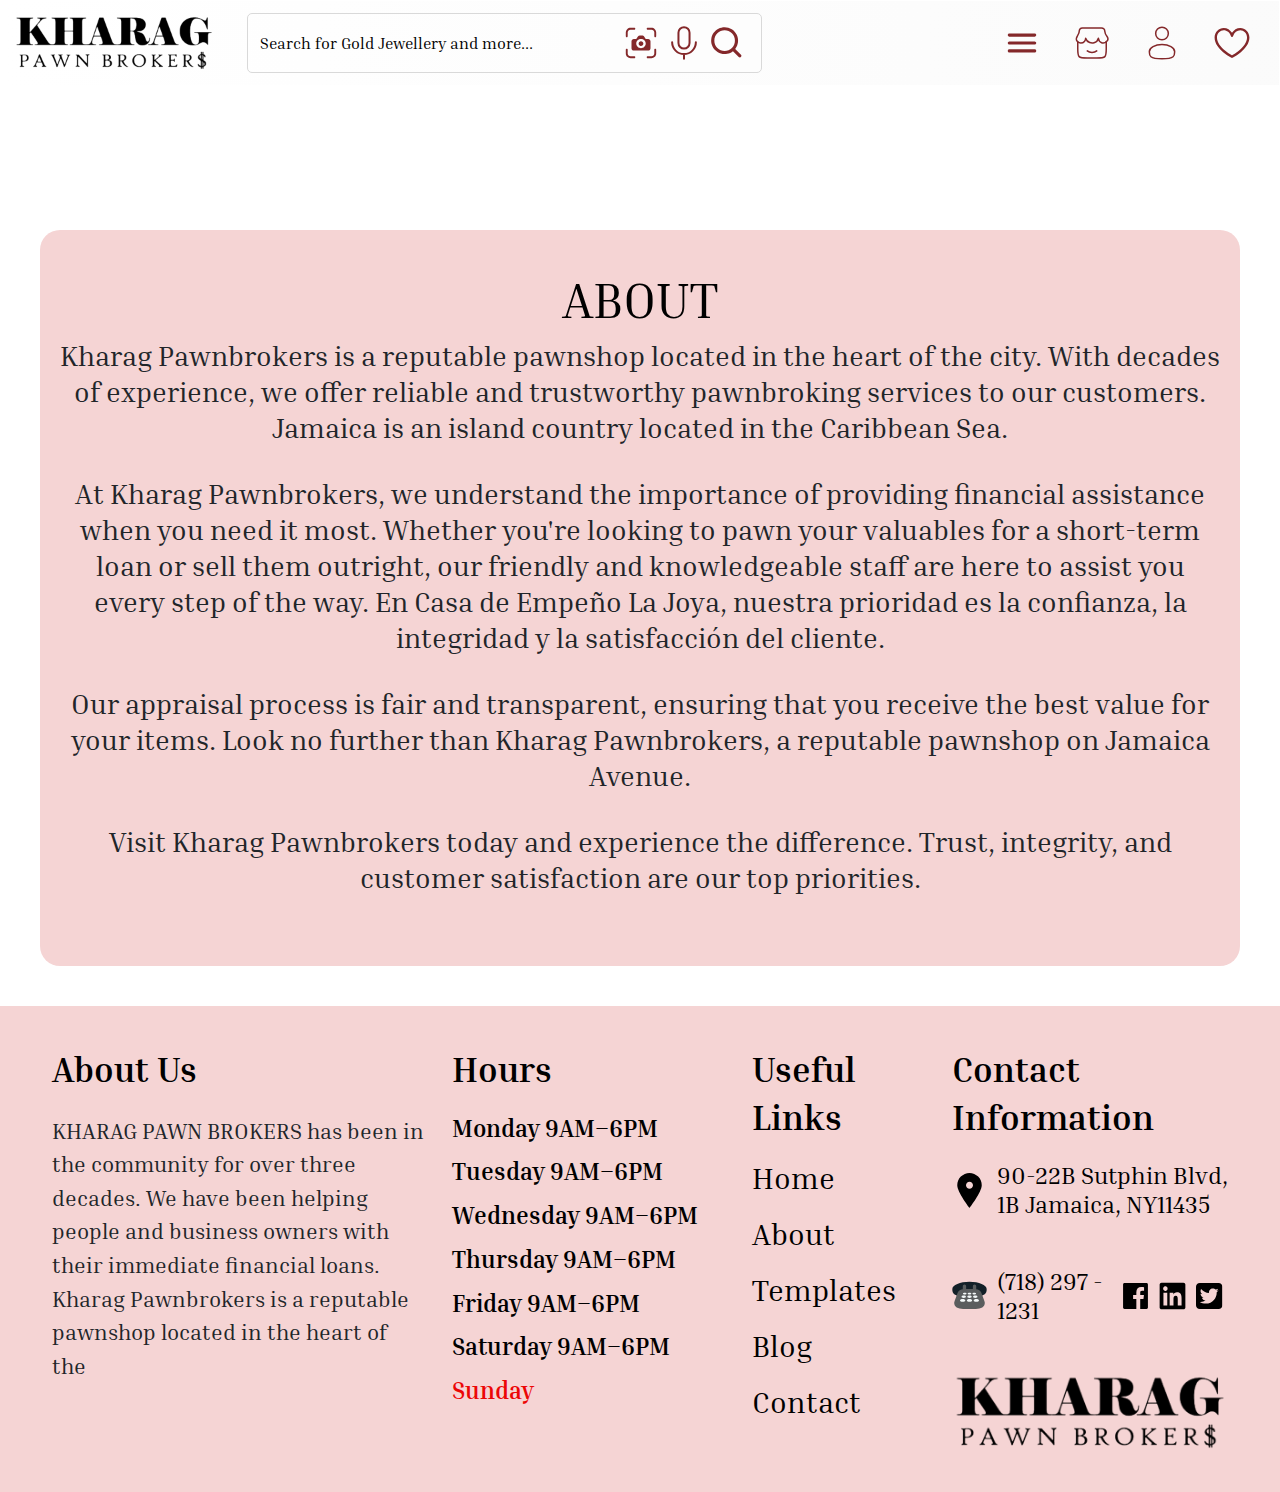
==== about.html @ d7ce58ec "first commit" ====
<!DOCTYPE html>
<html lang="en">

<head>
    <meta charset="UTF-8">
    <title>Pawn Brokers</title>
    <!-- <meta name="viewport" content="width=device-width, initial-scale=0, shrink-to-fit=no"> -->
    <meta name="viewport" content="width=device-width, user-scalable=no">
    <link rel="stylesheet" type="text/css" href="assets/css/bootstrap.min.css">
    <link rel="stylesheet" type="text/css" href="assets/css/style.css">
    <link rel="stylesheet" type="text/css" href="assets/css/responsive.css">
    <link rel="stylesheet"
        href="https://cdnjs.cloudflare.com/ajax/libs/OwlCarousel2/2.3.4/assets/owl.carousel.min.css" />
    <script src="https://code.jquery.com/jquery-3.7.1.min.js"
        integrity="sha256-/JqT3SQfawRcv/BIHPThkBvs0OEvtFFmqPF/lYI/Cxo=" crossorigin="anonymous"></script>
</head>

<body>
    <header>
        <nav class="navbar navbar-expand-lg navbar-light">
            <div class="container-fluid">
                <a class="navbar-brand" href="index.html"><img class="img-fluid" src="assets/images/logo.png" /></a>
                <button class="navbar-toggler" type="button" data-bs-toggle="collapse"
                    data-bs-target="#navbarNavDropdown" aria-controls="navbarNavDropdown" aria-expanded="false"
                    aria-label="Toggle navigation">
                    <span class="navbar-toggler-icon"></span>
                </button>
                <div class="collapse navbar-collapse" id="navbarNavDropdown">
                    <div class=" d-flex align-items-center justify-content-between" style="flex: 0 0 100%;">
                        <form>
                            <div class="search-box d-flex align-items-center">
                                <input class="nav-search" type="text"
                                    placeholder="Search for Gold Jewellery and more...">
                                <ul class="d-flex search-btns">
                                    <li>
                                        <img class="img-fluid" src="assets/images/camera.svg" alt="">
                                    </li>
                                    <li>
                                        <img class="img-fluid" src="assets/images/mic.svg" alt="">
                                    </li>
                                    <li>
                                        <img class="img-fluid" src="assets/images/search.svg" alt="">
                                    </li>
                                </ul>
                            </div>
                        </form>

                        <ul class="navbar-nav">
                            <li class="nav-item">
                                <a class="nav-link" aria-current="page" href="javascript:void(0);">
                                    <img class="img-fluid" src="assets/images/hamburger.svg" alt="">
                                </a>
                            </li>
                            <li class="nav-item">
                                <a class="nav-link" aria-current="page" href="javascript:void(0);">
                                    <img class="img-fluid" src="assets/images/home.svg" alt="">
                                </a>
                            </li>
                            <li class="nav-item">
                                <a class="nav-link" aria-current="page" href="javascript:void(0);">
                                    <img class="img-fluid" src="assets/images/user.svg" alt="">
                                </a>
                            </li>
                            <li class="nav-item">
                                <a class="nav-link" aria-current="page" href="javascript:void(0);">
                                    <img class="img-fluid" src="assets/images/heart.svg" alt="">
                                </a>
                            </li>

                        </ul>
                    </div>
                </div>
            </div>
        </nav>
    </header>

   
    <section class="about-banner">
        <div class="container-fluid">
            <div class="row">
                <div class="col-md-12">
                    <div class="owl-carousel owl-theme">
                        <div class="item"><img src="assets/images/abt-slider-img1.png"></div>
                        <div class="item"><img src="assets/images/abt-slider-img2.png"></div>
                        <div class="item"><img src="assets/images/abt-slider-img3.png"></div>
                        <div class="item"><img src="assets/images/abt-slider-img4.png"></div>
                        <div class="item"><img src="assets/images/abt-slider-img5.png"></div>
                        <div class="item"><img src="assets/images/abt-slider-img6.png"></div>
                    </div>
                </div>
            </div>
        </div>
    </section>

    <section class="abt-desc">
        <div class="container-fluid">
            <div class="row abt-desc-inner">
                <div class="col-md-12">
                    <h2>ABOUT</h2>
                    <p>Kharag Pawnbrokers is a reputable pawnshop located in the heart of the city. With decades of experience, we offer reliable and trustworthy pawnbroking services to our customers. Jamaica is an island country located in the Caribbean Sea.</p>
                    <p>At Kharag Pawnbrokers, we understand the importance of providing financial assistance when you need it most. Whether you're looking to pawn your valuables for a short-term loan or sell them outright, our friendly and knowledgeable staff are here to assist you every step of the way. En Casa de Empeño La Joya, nuestra prioridad es la confianza, la integridad y la satisfacción del cliente.</p>
                    <p>Our appraisal process is fair and transparent, ensuring that you receive the best value for your items. Look no further than Kharag Pawnbrokers, a reputable pawnshop on Jamaica Avenue.</p>
                    <p>Visit Kharag Pawnbrokers today and experience the difference. Trust, integrity, and customer satisfaction are our top priorities.</p>
                  
                </div>
            </div>
        </div>
    </section>


    <footer>
        <div class="container-fluid">
            <div class="row">
                <div class="col-md-4">
                    <h6>About Us</h6>
                    <p>
                        KHARAG PAWN BROKERS has been in the community for over three decades. We have been helping
                        people
                        and business owners with their immediate financial loans. Kharag Pawnbrokers is a reputable
                        pawnshop
                        located in the heart of the 
                    </p>
                </div>
                <div class="col-md-3">
                    <h6>Hours</h6>
                    <ul class="hours">
                        <li>Monday 9AM–6PM</li>
                        <li>Tuesday 9AM–6PM</li>
                        <li>Wednesday 9AM–6PM</li>
                        <li>Thursday 9AM–6PM</li>
                        <li>Friday 9AM–6PM</li>
                        <li>Saturday 9AM–6PM</li>
                        <li>Sunday </li>
                    </ul>
                </div>
                <div class="col-md-2">
                    <h6>Useful Links</h6>
                    <ul class="footer-links">
                        <li><a href="">Home</a></li>
                        <li><a href="">About</a></li>
                        <li><a href="">Templates</a></li>
                        <li><a href="">Blog</a></li>
                        <li><a href="">Contact</a></li>
                    </ul>
                </div>
                <div class="col-md-3">
                    <h6>Contact Information</h6>
                    <div class="d-flex address align-items-center mb-5">
                        <img class="img-fluid" src="assets/images/location.svg" alt="">
                        <p>90-22B Sutphin Blvd, 1B Jamaica, NY11435</p>
                    </div>
                    <div class="d-flex align-items-center justify-content-between mb-5">
                        <div class="telephone d-flex align-items-center">
                            <img class="img-fluid" src="assets/images/call-2.svg" alt="">
                            <a href="tel:+7182971231">(718) 297 - 1231</a>
                        </div>
                        <ul class="d-flex social-media align-items-center justify-content-between">
                            <li><a href=""><img class="img-fluid" src="assets/images/facebook.svg" alt=""></a></li>
                            <li><a href=""><img class="img-fluid" src="assets/images/linkedin.svg" alt=""></a></li>
                            <li><a href=""><img class="img-fluid" src="assets/images/twitter.svg" alt=""></a></li>
                        </ul>
                    </div>
                    <div class="">
                        <img src="assets/images/logo.png" class="img-fluid" alt="">
                    </div>
                </div>
            </div>
        </div>
    </footer>

    <script src="https://cdnjs.cloudflare.com/ajax/libs/OwlCarousel2/2.3.4/owl.carousel.min.js"></script>
    <script type="text/javascript" src="assets/js/bootstrap.min.js"></script>
    <script type="text/javascript" src="assets/js/popper.min.js"></script>
    <script>
        $('.owl-carousel').owlCarousel({
           
            loop: true,
            margin: 10,
            nav: false,
            dots: true,
            gap: 50,

            responsive: {
                0: {
                    items: 1
                },
                600: {
                    items: 3
                },
                1000: {
                    items: 5
                }
            }
        })
    </script>


</body>

</html>
---- assets/css/style.css ----
@import url('https://fonts.googleapis.com/css2?family=Inria+Serif:ital,wght@0,300;0,400;0,700;1,300;1,400;1,700&display=swap');

body {
    margin: 0px;
    padding: 0px;
    font-family: "Inria Serif", serif;
    font-size: 1rem;
    overflow-x: hidden;
}

* {
    font-family: "Inria Serif", serif;
}

p,
h1,
h2,
h3,
h4,
h5,
a {
    font-family: "Inria Serif", serif;
}

p {
    font-size: 1.4rem;
}

a {
    outline: none;
    border: 0px;
    text-decoration: none;
}

/* header styles  */
header {
    position: absolute;
    top: 0;
    width: 100%;
    z-index: 2;
    border: 1px solid #FFFFFF;
    border-radius: 10px;
}

.navbar {
    background: linear-gradient(90deg, rgba(255, 255, 255, 0.18) 0%, rgba(232, 232, 232, 0.18) 100%);

}

.navbar-brand {
    margin-right: 2rem;
}

.navbar-brand img {
    max-width: 202px;
}

.search-box {
    padding: 10px;
    border-radius: 5px;
    border: 1px solid #D9D9D9;
    background: #FFFFFF4D;
}

.search-box input.nav-search {
    border: none;
    width: 300px;
    background: transparent;
}

.search-box input.nav-search::placeholder {
    font-size: 16px;
    font-weight: 400;
    line-height: 21.58px;
    text-align: left;
    color: #000;
}

.search-box .search-btns {
    margin: 0;
    padding-left: 4rem;

}

.search-box .search-btns li {
    list-style: none;
    padding-right: 5px;
    cursor: pointer;
}

@media (min-width: 992px) {
    .navbar-expand-lg .navbar-nav .nav-link {
        padding-right: 1rem;
        padding-left: 1rem;
    }
}





/* banner styles  */

.home-banner {
    background: url(../images/home-banner.png) no-repeat top right;
    background-size: cover;
    padding-top: 140px;
    padding-bottom: 50px;
}

.ban-strip {
    margin-left: -10px;
    margin-right: -10px;
    margin-bottom: 2rem;
}

.home-banner h1 {
    font-size: 35px;
    font-style: italic;
    font-weight: 700;
    line-height: 41.96px;
    color: #fff;
    margin-bottom: 24px;
}

.home-banner h2 {
    font-size: 35px;
    font-weight: 300;
    line-height: 40.96px;
    color: #000;
    margin-bottom: 24px;
}

.bnr-btn {
    border: 1px solid #F9B522;
    background: #FFFFFF66;
    border-radius: 8px;
    padding: 16px;
    font-size: 37px;
    font-weight: 400;
    line-height: 40.56px;
    color: #301236;
}

.bnr-btn img {
    height: 39px;
    width: 39px;
    margin-right: 1rem;
}

/* homepage section 2  */

.colateral {
    margin-top: 3px;
    background: #F5D4D4;
    padding: 20px 0;
    text-align: center;
}

.colateral h2 {
    font-size: 40px;
    font-weight: 700;
    line-height: 47.96px;
    color: #301236;

}

.colateral p {
    font-size: 22px;
    font-weight: 400;
    line-height: 26.38px;
    color: #301236;
}


/* homepage section 4 testimonial  */

.testimonial {
    background: #F5D4D4;
    border: 1px solid #301236;
    border-radius: 40px;
    padding: 40px 0;
}

.testimonial h2 {
    color: #000000;
    text-shadow: #00000040 1px 0 10px;
    font-size: 70px;
    font-weight: 700;
    line-height: 83.93px;
    text-align: center;

}

.testimonial p {
    color: #000;
    font-size: 26px;
    font-weight: 400;
    line-height: 31.17px;
    text-align: left;
    margin-bottom: 1rem;
}

.testi-left-btn {
    width: 90%;
    height: 77px;
    border: none;
    border-radius: 10px;
    background: #F9B522;
    font-size: 37px;
    font-weight: 400;
    line-height: 44.36px;
    /* display: inline-block; */
    margin: 0 auto;
    margin-top: 24px;
}


/* pay less  */

.pay-less {
    margin: 40px 0;
    background: url(../images/pay-less-bg.png) no-repeat center;
    background-size: contain;
    border-radius: 72px;
    margin-bottom: 80px;
}

.pay-less h2 {
    font-family: Inria Serif;
    font-size: 106px;
    font-weight: 700;
    line-height: 127.09px;
    color: #000;
    margin: 40px 0;
}

.pay-less p {
    font-size: 34px;
    font-weight: 400;
    line-height: 40.77px;
    text-align: center;
    color: #000000;
    margin-bottom: 60px;
}

.pay-less-btn {
    width: 100%;
    border: none;
    border-radius: 10px;
    background: #F9B522;
    font-family: Inria Serif;
    font-size: 55px;
    font-weight: 700;
    line-height: 65.95px;
    color: #84282A;
    position: relative;
    top: 25px;
    padding: 16px 70px;
}

/* footer styles  */

footer {
    background: #F5D4D4;
    padding: 40px;
    text-align: left;
}

footer h6 {
    font-size: 35px;
    font-weight: 700;
    line-height: 47.96px;
    text-align: left;
    color: #000;
    margin-bottom: 20px;
}

footer ul {
    padding-left: 0;
}

footer ul li {
    list-style: none;
    color: #000;
}

.hours li {
    font-size: 24px;
    font-weight: 700;
    line-height: 28.78px;
    margin-bottom: 15px;
}

.hours li:last-child {
    color: #EC0606;
}

.footer-links li {
    font-size: 30px;
    font-weight: 400;
    line-height: 35.97px;
    margin-bottom: 20px;
}

.footer-links li a {
    text-decoration: none;
    color: inherit;
}

.address img,
.telephone img {
    height: 35px;
    width: 35px;
    margin-right: 10px;
}

.address p,
.telephone a {
    font-size: 24px;
    font-weight: 400;
    line-height: 28.78px;
    color: #000;
    margin-bottom: 0;

}

.social-media {
    margin: 0;
}

.social-media li {
    padding: 0px 5px;
}


/* about page design  */

.about-banner {
    background-size: cover;
    padding-top: 140px;
    padding-bottom: 50px;
}

.owl-dots {
    display: block;
    font-size: 0;
    line-height: 0;
    margin-top: 9px;
    text-align: center;
}

.owl-dots button {
    background: #D9D9D9 !important;

    border: .5px solid #D9D9D9 !important;
    border-radius: 50% !important;
    cursor: pointer;
    height: 20px;
    width: 20px;
    padding: 5px !important;
}

.owl-dots .owl-dot.active {
    background: #1A3D98 !important;
    border-color: #1A3D98 !important;
}

/* abt section  */

.abt-desc {
    margin: 40px;
}

.abt-desc-inner {
    background: #F5D4D4;
    border-radius: 20px;
    padding: 40px 8px;
    text-align: center;
}

.abt-desc-inner h2 {
    font-size: 50px;
    font-weight: 400;
    line-height: 59.95px;
    color: #000000;
}

.abt-desc-inner p {
    font-size: 28px;
    font-weight: 400;
    line-height: 35.97px;
    text-align: center;
    margin-bottom: 30px;
}

/* blg page styles  */

.blog-banner {
    background-size: cover;
    padding-top: 140px;
    padding-bottom: 50px;
}

.blog-banner h2 {
    font-size: 40px;
    font-style: italic;
    font-weight: 700;
    line-height: 47.96px;
    text-align: center;
    margin-bottom: 20px;
}

.blog-banner p {
    font-size: 20px;
    font-weight: 400;
    line-height: 23.98px;
    color: #1A3D98;
    text-align: left;
}

.blog-list li {
    font-family: Inria Serif;
    font-size: 27px;
    font-weight: 700;
    line-height: 32.37px;
    text-align: left;
    margin-bottom: 20px;
}

.pawn-items {
    padding: 50px 0;
}

.pawn-items h2 {
    font-size: 40px;
    font-style: italic;
    font-weight: 700;
    line-height: 47.96px;
    text-align: center;
    margin-bottom: 20px;
}

.pawn-items p {
    font-size: 20px;
    font-weight: 400;
    line-height: 23.98px;
    text-align: center;
}

.pawn-items ul li {
    list-style: none;
    padding: 0 5px;
}


/* contact page  */

.contact-bg {
    position: absolute;
    top: 0;
    height: 100%;
    right: -15%;
    z-index: -1;

}

.contact-div {
    padding-top: 140px;
    padding-bottom: 50px;

}

.contact-div h2 {
    font-family: Inria Serif;
    font-size: 72px;
    font-style: italic;
    font-weight: 700;
    line-height: 86.33px;
    text-align: center;
    color: #1A3D98;
}

.contact-box {
    /* background: url(../images/contact-box-bg.png) no-repeat center; */
    /* background-size: contain; */
    background-color: #fff;
    box-shadow: 4px 4px 68.8px 0px #00000099;
    padding: 55px 15px;
}

.contact-left ul {
    padding-left: 0;
}

.contact-left ul li {
    list-style: none;
    margin-bottom: 50px;
}

.c-links img {
    height: 60px;
    width: 60px;
    display: inline-block;
    margin-right: 10px;
}

.c-links p,
.c-links a {
    font-size: 25px;
    font-weight: 400;
    line-height: 30.97px;
    text-decoration: none;
    color: #1A3D98
}

.contact-mid .map-bg {
    height: 408px;
    width: 100%;
    position: relative;
    z-index: 2;
}

.map-bg::after {
    position: absolute;
    content: '';
    height: inherit;
    width: inherit;
    background-color: #E9D766;
    border-radius: 10px;
    top: -10px;
    right: -10px;
    z-index: -1;
}

.contact-form {}

.contact-form .form-group {
    margin-bottom: 40px;
}
---- assets/css/responsive.css ----
/* Large screens */

@media (max-width: 2560px){
}

@media (max-width: 1920px){
}

@media (max-width: 1536px){
}

/* Medium screens */

@media (max-width: 1440px){
}

@media (max-width: 1366px){
}

@media (max-width: 1199px){
}

@media (max-width: 1024px){
    header .navbar-light .navbar-nav .nav-link{
        font-size: 1rem;
    }
    .services ul{
        flex-wrap: wrap;
    }
    .services ul li{
        padding: 15px;
        width: calc(100%/3 - 10px);
        margin-bottom: 10px;
        min-height: 219px;
    }
    .services ul li h3{
        font-size: 1.2rem;
    }
    .services ul li:nth-child(3n){
        margin-right: 0px;
    }
    .home-banner .banner-text h1{
        transform: rotate(0deg) translate(0px);
    }
    .home-banner .banner-text p{
        margin-left: 0px;
    }
    .whatsapp img{
        width: 52px;
    }
    .what-we-do .sec{
        min-height: 556px;
    }
    .lets-talk h2{
        font-size: 4rem;
    }
    footer .contact li a{
        font-size: 1.3rem;
    }
    footer ul li a{
        font-size:1.4rem;
    }
}

/* tab view */

@media (max-width: 991px){

    /* navbar  */
    .navbar{
        background: linear-gradient(90deg, rgba(255, 255, 255, 0.48) 0%, rgba(232, 232, 232, 0.48) 100%);
    }
 
    .navbar-nav{
        background-color: rgba(255, 255, 255, 0.9);
        flex-direction: row;
        border-radius: 5px;
        margin-left: 5px;
    }
     
    .navbar-toggler-icon{
        background: #2168c3;
        height: 2px;
        position: relative;
        background-image: none !important;
        width: 20px;
        float: left;
    }
    .navbar-light .navbar-toggler::before{
        content: "";
        position: absolute;
        width: 30px;
        height: 2px;
        background-color: #2168c3;
        top: 8px;
        left: 6px;
    }
    .navbar-light .navbar-toggler:after{
        content: "";
        position: absolute;
        width: 30px;
        height: 2px;
        background-color: #2168c3;
        bottom: 8px;
        left: 6px;
    }
    .navbar-light .navbar-toggler{
        border: 0px;
        box-shadow: 0px 0px 0px;
        padding: 0px;
        position: relative;
        width: 44px;
        height: 40px;
        background-color: #ffffff;
        padding: 6px;
    }

    .search-box .search-btns{
        padding-left: 2rem;
    }

    .home-banner{
        padding-top: 100px;
    }
    .home-banner .banner-text h1 span{
        font-size: 4rem;
    }
    /* .home-banner .banner-text h1{
        transform: rotate(-90deg) translate(-28px, -165px);
        line-height: 30px;
    } */
    .home-banner .banner-text h1 span{
        -webkit-text-fill-color: #ffffff;
    }
    .home-banner form textarea {
        height: 75px;
    }
    .home-banner form input[type="submit"]{
        margin-top: 0px;
    }
    .services{
        padding-bottom: 0px;
    }
    .services ul{
        flex-wrap: wrap;
    }
    .services ul li{
        width: calc(100%/3 - 10px);
        margin-bottom: 15px;
        min-height: 240px;
    }
    .services ul li h3{
        font-size: 2rem;
    }
    .services ul li:nth-child(3n){
        margin-right: 0px;
    }
    .heading p{
        font-size: 1.3rem;
    }
    .how-it-work p, .what-we-do .sec p{
        font-size: 1.4rem;
        margin-bottom: 0px;
    }
    .how-it-work h4{
        font-size: 1.3rem;
    }
    .what-we-do .sec{
        padding: 30px 15px;
        min-height: 460px;
    }
    .what-we-do h3, .app-development .heading p, .list li h5{
        font-size: 2rem;
    }
    .what-we-do span{
        min-height: 60px;
    }
    .adventage p{
        font-size: 1.4rem;
    }
    .list{
        margin-top: 0px;
    }
    .lets-talk h2{
        font-size: 3rem;
    }
    .lets-talk::after{
        background-size: contain;
    }
    footer{
        padding-top: 30px;
    }
    footer .contact li{
        padding: 15px 15px;
    }
    footer .contact li a{
        font-size: 1.5rem;
    }
    header{
        background: none;
    }
  
    /* about us */
    .about-banner .banner-text .about-img{
        max-width: 50%;
        width: 100%;
    }
    .about-banner .banner-text h1{
        font-size: 4rem;
    }
    .about-banner .banner-text h2{
        font-size: 3rem;
    }
    .about-banner{
        min-height: 670px;
    }
    /* it solution */
    .it-solution-banner{
        min-height: 510px;
    }
    .pricing .sec{
        margin-bottom: 10px;
    }
    .inner-banner .banner-text h1{
        font-size: 4rem;
    }
    .inner-banner .banner-text p{
        font-size: 1.2rem;
        transform: translate(0px, 0px);
        width: 100%;
    }
    .it-solution-banner {
        min-height: 410px;
    }
    .home-banner form{
        width: 100%;
    }
   
}

/* mobile view */

@media (max-width: 767px){
    .home-banner .banner-text h1{
        transform: rotate(0deg) translate(0px, 0px);
    }
    .home-banner .banner-text p{
        margin-left: 0px;
        box-decoration-break: clone;
        background-color: #1f69c8;
        line-height: 1.8;
        display: inline;
    }
    .home-banner .banner-text h1 span{
        width: auto;
        font-size: inherit;
    }
    .home-banner .banner-text h1{
        font-size:3rem;
        text-transform: uppercase;
        font-weight: 800;
        background-color: #1f69c8;
        display: inline-block;
        padding: 0px 5px;
        border-radius: 5px;
    }
    .home-banner{
        padding-top: 120px;
    }
    .heading h2{
        font-size: 2rem;
    }
    .col-heading{
        font-size: 1.5rem;
    }
    .services ul li{
        width: calc(100%/3 - 10px);
    }
    .how-it-work .col-lg-3 > div{
        margin-bottom: 15px;
    }
    .what-we-do .sec{
        min-height: 393px;
    }
    .adventage ul{
        flex-wrap: wrap;
    }
    .adventage ul li{
        flex: 0 0 50%;
    }
    .list{
        width: 100%;
    }
    .about-banner .banner-text h1{
        font-size: 3rem;
    }
    .about-banner .banner-text .about-img{
        position: relative;
        transform: translate(0px);
    }
    .about-banner .banner-text h2 br{
        display: none;
    }
    .about-banner .banner-text h2{
        font-size: 2.5rem;
        padding-bottom: 5px;
    }
    .about-banner .banner-text p{
        width: 100%;
        text-align: left;
    }
    .about-banner .banner-text h2::after{
        left: 0px;
    }
    .about-banner .banner-text{
        padding-top: 26%;
    }
    .revenew .text-outline{
        font-size: 5rem;
    }
    .what-we-do .heading h2 span{
        min-height: inherit;
    }
    .how-it-work{
        padding-bottom: 0px;
    }
    .inner-banner .banner-text h1{
        font-size: 3rem;
    }
    .inner-banner .banner-text{
        top: 36%;
    }
    .inner-banner.contact-banner::after{
        display: none;
    }
    .inner-banner.contact-banner .info ul{
        width: 100%;
    }
    .inner-banner.contact-banner .info h3{
        position: relative;
        right: inherit;
        left: 0px;
        top: 0px;
        text-align: left;
    }
    .inner-banner.contact-banner .whatsapp{
        right: 36px;
        bottom: 20px;
    }
    .contact-banner h1{
        margin-bottom: 20px;
    }
    .contact-banner{
        padding-top: 17%;
    }
    .home-banner form{
        background-color: rgba(255, 255, 255, 0.8);
    }
}

@media (max-width: 575px){
    .heading{
        margin-bottom: 20px;
    }
    .services ul li{
        width: calc(100%/2 - 10px);
        padding: 15px;
        margin-right: 10px;
    }
    .services ul li:nth-child(2n){
        margin-right: 0px;
    }
    .services ul li:nth-child(3n){
        margin-right: 10px;
    }
    footer .contact li a {
        font-size: 1.2rem;
    }
    .app-development{
        padding-bottom: 0px;
    }
    .lets-talk h2{
        font-size: 2rem;
    }
    .what-we-do .sec {
        min-height: 300px;
    }
    .whatsapp img{
        width: 50px;
    }
    .whatsapp{
        bottom: -30px;
    }
    .home-banner .banner-text h1{
        line-height: 40px;
        font-size: 2.3rem;
    }
    .home-banner .banner-text h1 span{
        font-weight: inherit;
    }
    .home-banner .banner-text p{
        font-size: 1.1rem;
        line-height: 1;
    }
    .inner-banner .banner-text h1{
        font-size: 2.5rem;
    }
    .inner-banner.it-solution-banner.digital-marketing{
        background-position: center center;
    }
    .inner-banner .banner-text{
        top: 30%;
    }
    .contact-banner{
        padding-top: 30%;
    }
    .inner-banner.contact-banner .info ul li a, .inner-banner.contact-banner .info ul li p{
        font-size: 1.2rem;
    }
    .home-banner{
        padding-bottom: 55px;
    }
    .adventage p{
        font-size: 1.1rem;
    }
}

@media (max-width: 414px){
    .services ul li{
        width: calc(100%/1 - 0px);
        margin-right: 0px;
    }
    .services ul li:nth-child(3n){
        margin-right: 0px;
    }
    footer .contact li{
        width: 100%;
        padding: 15px 5px;
    }
    footer ul li a{
        margin-bottom: 10px;
    }
    .home-banner .banner-text h1{
        font-size: 2rem;
    }
    .home-banner .banner-text h1 span{
        font-weight: inherit;
    }
    .home-banner .banner-text p{
        font-size: 1.1rem;
        line-height: 1;
    }
    .services ul li{
        min-height: 210px;
    }
    .inner-banner .banner-text h1 {
        font-size: 2rem;
    }
    .lets-talk-btn{
        font-size: 1.2rem;
        padding: 10px 30px;
        bottom: -24px
    }
    .big-text{
        font-size: 1.5rem;
    }
    .inner-banner .banner-text p {
        font-size: 1rem;
    }
    .it-solution-banner{
        min-height: 320px;
    }
    .inner-banner .banner-text{
        top: 40%;
    }
    .inner-banner.contact-banner .info ul{
        padding: 10px;
    }
    .inner-banner.contact-banner .info h3{
        font-size: 2rem;
    }
    .inner-banner.contact-banner .info ul li a{
        word-break: break-all;
    }
    .adventage ul{
        padding-left: 10px;
    }
    .home-banner form{
        width: 100%;
    }
}

@media (max-width: 375px){
    footer .contact li a {
        font-size: 0.9rem;
    }
    footer .contact li img{
        width: 18px;
    }
    .adventage ul li{
        padding: 0px;
        flex: 0 0 60%;
    }
    .adventage p{
        font-size: 1rem;
    }
    .adventage ul li:nth-child(2n), .adventage ul li:nth-child(4n){
        flex: 0 0 40%;
    }
    .home-banner .banner-text h1{
        font-size: 1.8rem;
    }
    .home-banner .banner-text p{
        font-size: 1rem;
        line-height: 1;
    }
    .inner-banner .banner-text h1{
        font-size: 1.8rem;
    }
    .inner-banner .banner-text{
        top: 38%;
    }
    .col-heading{
        font-size: 1.2rem;
    }
}

@media (max-width: 320px){
    footer .contact li a {
        font-size: 0.8rem;
    }
    .adventage ul li{
        flex: 0 0 100%;
    }
    .adventage ul li:nth-child(2n), .adventage ul li:nth-child(4n){
        flex: 0 0 100%;
    }
}
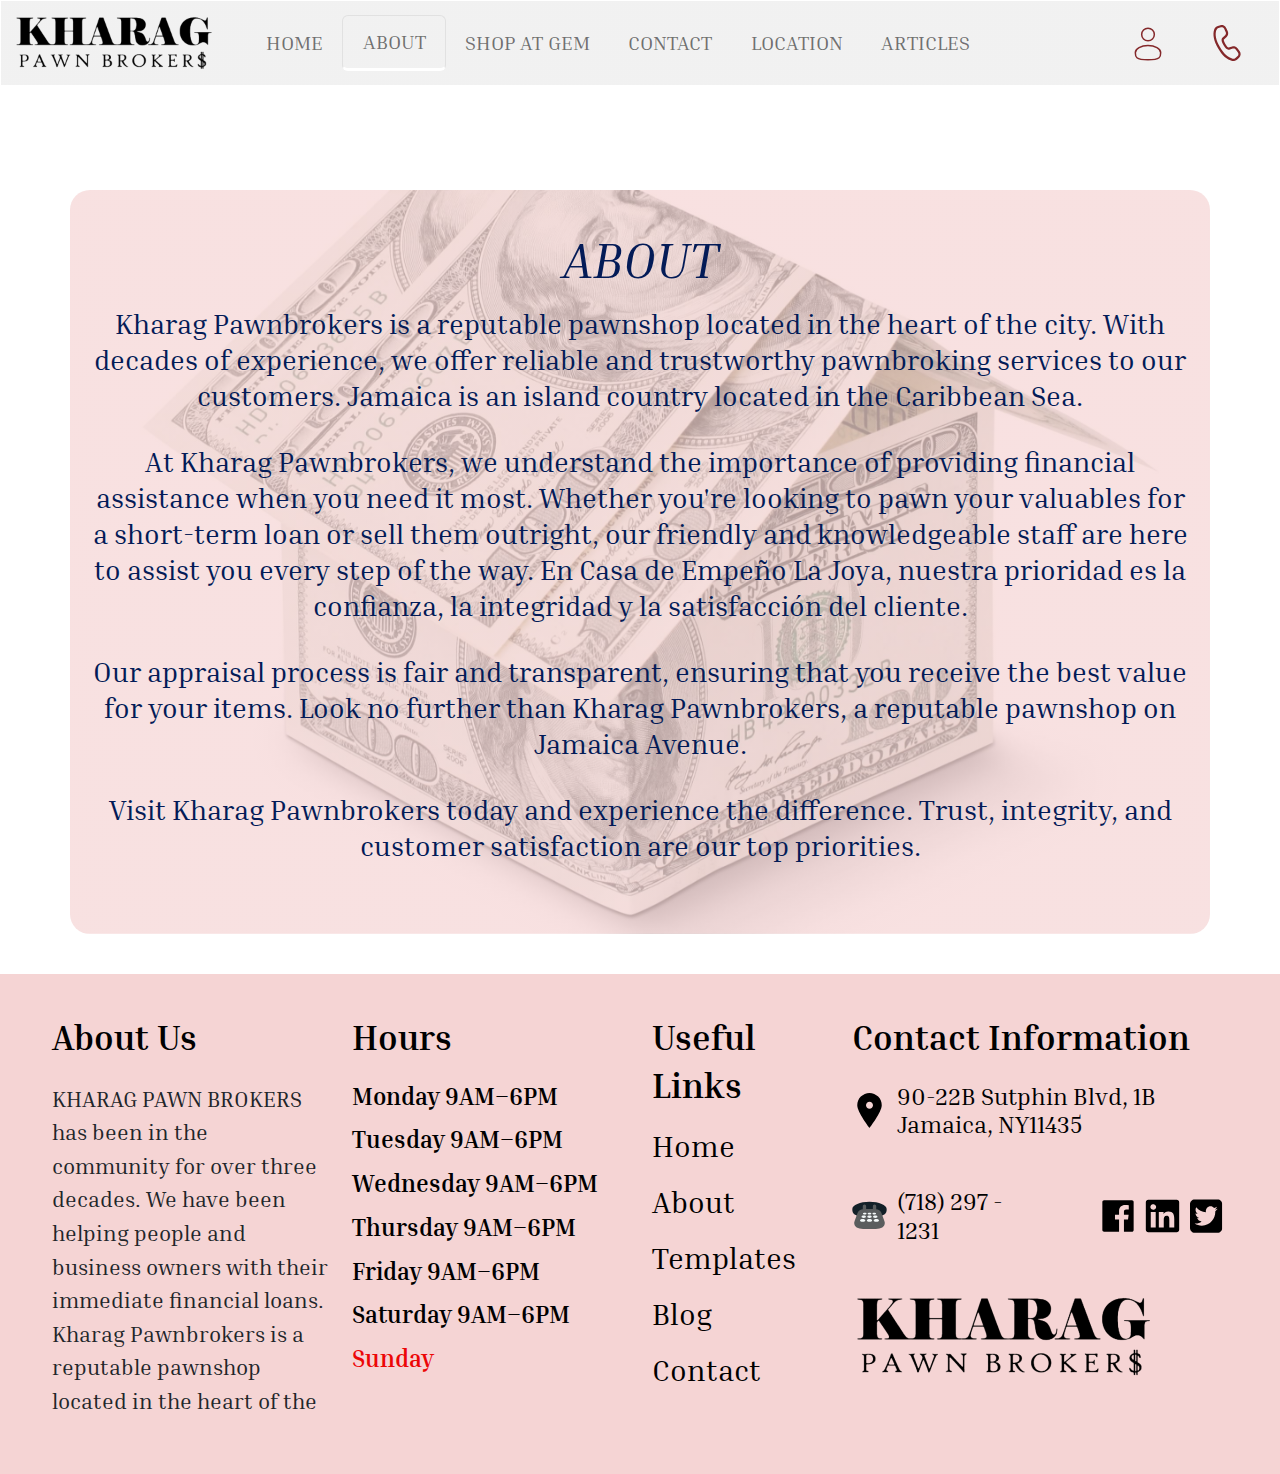
==== commit c609f575: "updated changes" ====
--- a/about.html
+++ b/about.html
@@ -26,36 +26,40 @@
                     <span class="navbar-toggler-icon"></span>
                 </button>
                 <div class="collapse navbar-collapse" id="navbarNavDropdown">
-                    <div class=" d-flex align-items-center justify-content-between" style="flex: 0 0 100%;">
-                        <form>
-                            <div class="search-box d-flex align-items-center">
-                                <input class="nav-search" type="text"
-                                    placeholder="Search for Gold Jewellery and more...">
-                                <ul class="d-flex search-btns">
-                                    <li>
-                                        <img class="img-fluid" src="assets/images/camera.svg" alt="">
-                                    </li>
-                                    <li>
-                                        <img class="img-fluid" src="assets/images/mic.svg" alt="">
-                                    </li>
-                                    <li>
-                                        <img class="img-fluid" src="assets/images/search.svg" alt="">
-                                    </li>
-                                </ul>
-                            </div>
-                        </form>
-
-                        <ul class="navbar-nav">
-                            <li class="nav-item">
-                                <a class="nav-link" aria-current="page" href="javascript:void(0);">
-                                    <img class="img-fluid" src="assets/images/hamburger.svg" alt="">
-                                </a>
-                            </li>
-                            <li class="nav-item">
-                                <a class="nav-link" aria-current="page" href="javascript:void(0);">
-                                    <img class="img-fluid" src="assets/images/home.svg" alt="">
-                                </a>
-                            </li>
+                    <ul class="navbar-nav justify-content-between align-items-center">   
+                        <ul class="header-links">
+                            <li class="nav-item ">
+                                <a class="nav-link" aria-current="page" href="javascript:void(0);">
+                                   HOME
+                                </a>
+                            </li>
+                            <li class="nav-item active">
+                                <a class="nav-link" aria-current="page" href="javascript:void(0);">
+                                   ABOUT
+                                </a>
+                            </li>
+                            <li class="nav-item">
+                                <a class="nav-link" aria-current="page" href="javascript:void(0);">
+                                   SHOP AT GEM
+                                </a>
+                            </li>
+                            <li class="nav-item">
+                                <a class="nav-link" aria-current="page" href="javascript:void(0);">
+                                   CONTACT
+                                </a>
+                            </li>
+                            <li class="nav-item">
+                                <a class="nav-link" aria-current="page" href="javascript:void(0);">
+                                   LOCATION
+                                </a>
+                            </li>
+                            <li class="nav-item">
+                                <a class="nav-link" aria-current="page" href="javascript:void(0);">
+                                   ARTICLES
+                                </a>
+                            </li>
+                        </ul>                     
+                        <ul class="header-icons">
                             <li class="nav-item">
                                 <a class="nav-link" aria-current="page" href="javascript:void(0);">
                                     <img class="img-fluid" src="assets/images/user.svg" alt="">
@@ -63,12 +67,11 @@
                             </li>
                             <li class="nav-item">
                                 <a class="nav-link" aria-current="page" href="javascript:void(0);">
-                                    <img class="img-fluid" src="assets/images/heart.svg" alt="">
-                                </a>
-                            </li>
-
-                        </ul>
-                    </div>
+                                    <img class="img-fluid" src="assets/images/header-call.svg" alt="">
+                                </a>
+                            </li>
+                        </ul>  
+                    </ul>
                 </div>
             </div>
         </nav>
@@ -93,7 +96,7 @@
     </section>
 
     <section class="abt-desc">
-        <div class="container-fluid">
+        <div class="container">
             <div class="row abt-desc-inner">
                 <div class="col-md-12">
                     <h2>ABOUT</h2>
@@ -108,10 +111,10 @@
     </section>
 
 
-    <footer>
+    <footer >
         <div class="container-fluid">
             <div class="row">
-                <div class="col-md-4">
+                <div class="col-lg-3 col-md-6">
                     <h6>About Us</h6>
                     <p>
                         KHARAG PAWN BROKERS has been in the community for over three decades. We have been helping
@@ -121,7 +124,7 @@
                         located in the heart of the 
                     </p>
                 </div>
-                <div class="col-md-3">
+                <div class="col-lg-3 col-md-6">
                     <h6>Hours</h6>
                     <ul class="hours">
                         <li>Monday 9AM–6PM</li>
@@ -133,7 +136,7 @@
                         <li>Sunday </li>
                     </ul>
                 </div>
-                <div class="col-md-2">
+                <div class="col-lg-2 col-md-6">
                     <h6>Useful Links</h6>
                     <ul class="footer-links">
                         <li><a href="">Home</a></li>
@@ -143,18 +146,18 @@
                         <li><a href="">Contact</a></li>
                     </ul>
                 </div>
-                <div class="col-md-3">
+                <div class="col-lg-4 col-md-6">
                     <h6>Contact Information</h6>
                     <div class="d-flex address align-items-center mb-5">
                         <img class="img-fluid" src="assets/images/location.svg" alt="">
                         <p>90-22B Sutphin Blvd, 1B Jamaica, NY11435</p>
                     </div>
-                    <div class="d-flex align-items-center justify-content-between mb-5">
+                    <div class="d-flex align-items-center justify-content-start mb-5">
                         <div class="telephone d-flex align-items-center">
                             <img class="img-fluid" src="assets/images/call-2.svg" alt="">
                             <a href="tel:+7182971231">(718) 297 - 1231</a>
                         </div>
-                        <ul class="d-flex social-media align-items-center justify-content-between">
+                        <ul class="d-flex social-media align-items-center justify-content-between ms-5 ">
                             <li><a href=""><img class="img-fluid" src="assets/images/facebook.svg" alt=""></a></li>
                             <li><a href=""><img class="img-fluid" src="assets/images/linkedin.svg" alt=""></a></li>
                             <li><a href=""><img class="img-fluid" src="assets/images/twitter.svg" alt=""></a></li>
@@ -175,7 +178,7 @@
         $('.owl-carousel').owlCarousel({
            
             loop: true,
-            margin: 10,
+            margin: 20,
             nav: false,
             dots: true,
             gap: 50,
@@ -188,7 +191,7 @@
                     items: 3
                 },
                 1000: {
-                    items: 5
+                    items: 4
                 }
             }
         })
--- a/assets/css/style.css
+++ b/assets/css/style.css
@@ -43,8 +43,7 @@
 }
 
 .navbar {
-    background: linear-gradient(90deg, rgba(255, 255, 255, 0.18) 0%, rgba(232, 232, 232, 0.18) 100%);
-
+    background: linear-gradient(90deg, rgba(232, 232, 232, 0.6) 0%, rgba(232, 232, 232, 0.6) 100%);
 }
 
 .navbar-brand {
@@ -55,46 +54,55 @@
     max-width: 202px;
 }
 
-.search-box {
-    padding: 10px;
-    border-radius: 5px;
-    border: 1px solid #D9D9D9;
-    background: #FFFFFF4D;
-}
-
-.search-box input.nav-search {
-    border: none;
-    width: 300px;
-    background: transparent;
-}
-
-.search-box input.nav-search::placeholder {
-    font-size: 16px;
-    font-weight: 400;
-    line-height: 21.58px;
-    text-align: left;
-    color: #000;
-}
-
-.search-box .search-btns {
-    margin: 0;
-    padding-left: 4rem;
-
-}
-
-.search-box .search-btns li {
+.nav-item.active {
+    border-width: 0.01px 0.01px 3px 0.01px;
+    border-style: solid;
+    border-color: #e1e1e1;
+    border-bottom-color: #fff;
+    border-radius: 6px;
+}
+
+.nav-link {
+    font-size: 28px;
+    font-weight: 400;
+    line-height: 35.97px;
+    color: #031B57;
+
+}
+
+@media (min-width: 992px) {
+    .navbar-expand-lg .navbar-nav {
+        flex-direction: row;
+        width: 100%;
+    }
+
+    .navbar-expand-lg .navbar-nav .nav-link {
+        padding-right: 1.2rem;
+        padding-left: 1.2rem;
+    }
+}
+
+.header-links {
+    padding-left: 0;
+    display: flex;
+    align-items: center;
+}
+
+.header-links li {
     list-style: none;
-    padding-right: 5px;
-    cursor: pointer;
-}
-
-@media (min-width: 992px) {
-    .navbar-expand-lg .navbar-nav .nav-link {
-        padding-right: 1rem;
-        padding-left: 1rem;
-    }
-}
-
+}
+
+ul.header-icons {
+    padding-left: 0;
+    list-style: none;
+    display: flex;
+    align-items: center;
+    justify-content: end;
+}
+
+ul.header-icons li {
+    list-style: none;
+}
 
 
 
@@ -132,7 +140,7 @@
 }
 
 .bnr-btn {
-    border: 1px solid #F9B522;
+    border: 1px solid #7316EE;
     background: #FFFFFF66;
     border-radius: 8px;
     padding: 16px;
@@ -162,24 +170,151 @@
     font-weight: 700;
     line-height: 47.96px;
     color: #301236;
-
+    margin-bottom: 30px;
 }
 
 .colateral p {
-    font-size: 22px;
-    font-weight: 400;
-    line-height: 26.38px;
+    font-size: 29px;
+    font-weight: 400;
+    line-height: 34.77px;
+    text-align: center;    
     color: #301236;
 }
 
+.prod-desc {
+    padding: 50px 0;
+}
+
+.prod-container{
+    display: flex;
+    align-items: center;
+    justify-content: end;    
+}
+
+.prod-strip {
+    flex: 0 0 10%;
+    width: 160px;
+    object-fit: cover;
+    position: relative;
+    border-radius: 10px;
+    margin: 0 2px;
+    text-align: center;
+    z-index: 2;
+    min-height: 575px;
+    display: flex;
+    align-items: center;
+    flex-direction: column;
+    justify-content: space-between;
+    transition: width 2s ease-in-out;
+}
+
+.prod-strip::after {
+    position: absolute;
+    content: '';
+    background: #FFFFFF4D;
+    height: 100%;
+    width: 100%;
+    top: 0;
+    left: 0;
+    border-radius: 10px;
+    z-index: -1;
+
+}
+
+.prod-strip h3 {
+    font-size: 67px;
+    font-weight: 700;
+    line-height: 70.89px;
+    color: #29104A;
+    transform: rotate(-90deg);
+    display: block;
+    white-space: nowrap;
+    position: relative;
+    top: 195px;
+}
+
+.prod-strip#strip5 h3 {
+    font-size: 30px;
+    font-weight: 700;
+    line-height: 35.89px;
+    color: #000;
+}
+
+.prod-strip p {
+    font-size: 31px;
+    font-weight: 700;
+    line-height: 37.17px;
+    color: #29104A;
+    display: none;
+}
+
+.prod-strip button {
+    background: transparent;
+    border: none;
+    height: 90px;
+    width: 90px;
+}
+
+.prod-strip#strip1 {
+    background: url(../images/gold-bg.png) no-repeat center;
+    background-size: cover;
+}
+
+.prod-strip#strip2 {
+    background: url(../images/jewel-bg.png) no-repeat center;
+    background-size: cover;
+}
+
+.prod-strip#strip3 {
+    background: url(../images/coin-bg.png) no-repeat center;
+    background-size: cover;
+}
+
+.prod-strip#strip4 {
+    background: url(../images/antique-bg.png) no-repeat center;
+    background-size: cover;
+}
+
+.prod-strip#strip5 {
+    background: url(../images/music-bg.png) no-repeat center;
+    background-size: cover;
+}
+
+.prod-strip#strip6 {
+    background: url(../images/tool-bg.png) no-repeat center;
+    background-size: cover;
+}
+
+.prod-strip.active {
+    flex: 1;
+}
+
+.prod-strip.active button {
+    transform: rotate(180deg);
+}
+
+.prod-strip.active h3 {
+    transform: none;
+    white-space: wrap;
+    top: 10px;
+}
+
+.prod-strip.active p {
+    display: block;
+}
+
 
 /* homepage section 4 testimonial  */
 
 .testimonial {
-    background: #F5D4D4;
+    background-image: linear-gradient(to right,
+            rgba(245, 212, 212, 0.88),
+            rgba(245, 212, 212, 0.88)), url('../images/test-newbg.jpg');
+    background-position: center;
+    background-size: cover;
     border: 1px solid #301236;
     border-radius: 40px;
-    padding: 40px 0;
+    padding: 40px;
 }
 
 .testimonial h2 {
@@ -189,7 +324,7 @@
     font-weight: 700;
     line-height: 83.93px;
     text-align: center;
-
+    margin-bottom: 3rem;
 }
 
 .testimonial p {
@@ -197,8 +332,8 @@
     font-size: 26px;
     font-weight: 400;
     line-height: 31.17px;
-    text-align: left;
-    margin-bottom: 1rem;
+    text-align: center;
+    margin-bottom: 2rem;
 }
 
 .testi-left-btn {
@@ -216,14 +351,18 @@
 }
 
 
+
 /* pay less  */
 
 .pay-less {
     margin: 40px 0;
-    background: url(../images/pay-less-bg.png) no-repeat center;
-    background-size: contain;
-    border-radius: 72px;
+    background-image: linear-gradient(to right,
+            rgba(255, 255, 255, 0.77),
+            rgba(255, 255, 255, 0.77)), url('../images/payless-newbg.jpg');
+    background-size: cover;
+    background-position: center;
     margin-bottom: 80px;
+    padding: 60px 0 40px;
 }
 
 .pay-less h2 {
@@ -231,16 +370,16 @@
     font-size: 106px;
     font-weight: 700;
     line-height: 127.09px;
-    color: #000;
-    margin: 40px 0;
+    color: #301236;
+    margin-bottom: 40px;
 }
 
 .pay-less p {
-    font-size: 34px;
-    font-weight: 400;
-    line-height: 40.77px;
-    text-align: center;
-    color: #000000;
+    font-size: 40px;
+    font-weight: 400;
+    line-height: 47.96px;
+    text-align: center;
+    color: #031B57;
     margin-bottom: 60px;
 }
 
@@ -254,9 +393,9 @@
     font-weight: 700;
     line-height: 65.95px;
     color: #84282A;
-    position: relative;
-    top: 25px;
-    padding: 16px 70px;
+    /* position: relative;
+    top: 25px; */
+    padding: 36px 70px;
 }
 
 /* footer styles  */
@@ -339,26 +478,25 @@
 .about-banner {
     background-size: cover;
     padding-top: 140px;
-    padding-bottom: 50px;
+    padding-bottom: 10px;
 }
 
 .owl-dots {
     display: block;
     font-size: 0;
     line-height: 0;
-    margin-top: 9px;
+    margin-top: 40px;
     text-align: center;
 }
 
 .owl-dots button {
     background: #D9D9D9 !important;
-
+    margin: 10px;
     border: .5px solid #D9D9D9 !important;
     border-radius: 50% !important;
     cursor: pointer;
     height: 20px;
     width: 20px;
-    padding: 5px !important;
 }
 
 .owl-dots .owl-dot.active {
@@ -373,7 +511,12 @@
 }
 
 .abt-desc-inner {
-    background: #F5D4D4;
+    background-image: linear-gradient(to right,
+    rgba(245, 212, 212, 0.7),
+    rgba(245, 212, 212, 0.7)), url('../images/about-bg.jpg');
+    background-position: center;
+    background-size: cover;
+    background-repeat: no-repeat;
     border-radius: 20px;
     padding: 40px 8px;
     text-align: center;
@@ -383,7 +526,9 @@
     font-size: 50px;
     font-weight: 400;
     line-height: 59.95px;
-    color: #000000;
+    color: #031B57;
+    font-style: italic;
+    margin-bottom: 1rem;
 }
 
 .abt-desc-inner p {
@@ -392,6 +537,7 @@
     line-height: 35.97px;
     text-align: center;
     margin-bottom: 30px;
+     color: #031B57;
 }
 
 /* blg page styles  */
@@ -466,12 +612,29 @@
 }
 
 .contact-div {
+    position: relative;
+    background: url(../images/contact-bg.png) no-repeat;
+    background-position: 75% 0%;
+    background-size: auto 100%;
     padding-top: 140px;
-    padding-bottom: 50px;
-
-}
+    padding-bottom: 100px;
+}
+
+.contact-div::after {
+    content: '';
+    position: absolute;
+    height: 100%;
+    width: 20%;
+    background-color: #FFAFCC;
+    right: 0;
+    top: 0;
+    z-index: -1;
+}
+
 
 .contact-div h2 {
+    position: relative;
+    z-index: 3;
     font-family: Inria Serif;
     font-size: 72px;
     font-style: italic;
@@ -482,11 +645,26 @@
 }
 
 .contact-box {
-    /* background: url(../images/contact-box-bg.png) no-repeat center; */
-    /* background-size: contain; */
+    position: relative;
+    z-index: 2;
+    background: url(../images/contact-box-bg.png) no-repeat center;
+    background-position: 75% 0%;
+    background-size: auto 100%;
     background-color: #fff;
     box-shadow: 4px 4px 68.8px 0px #00000099;
     padding: 55px 15px;
+    margin-top: -35px;
+}
+
+.contact-box::after {
+    content: '';
+    position: absolute;
+    height: 100%;
+    width: 20%;
+    background-color: #FFAFCC;
+    right: 0;
+    top: 0;
+    z-index: -1;
 }
 
 .contact-left ul {
@@ -533,8 +711,35 @@
     z-index: -1;
 }
 
-.contact-form {}
-
-.contact-form .form-group {
+.contact-form {
+    position: relative;
+    z-index: 5;
+}
+
+/* .contact-form .form-group {
     margin-bottom: 40px;
+} */
+.contact-form .form-group label {
+    display: inline-block;
+    padding: 5px 10px;
+    position: relative;
+    top: 15px;
+    background: #FFAFCC;
+    margin-left: 10px;
+}
+
+.contact-form .form-group .form-control {
+    line-height: 2.5 !important;
+    border: 1.5px solid #1A3D98 !important;
+    background-color: transparent !important;
+}
+
+.contact-form .form-group textarea {
+    border-radius: 10px;
+    border: 1.5px solid #1A3D98 !important;
+    background-color: transparent !important;
+}
+
+.contact-form .form-group textarea {
+    width: 100%;
 }--- a/assets/css/responsive.css
+++ b/assets/css/responsive.css
@@ -1,85 +1,147 @@
-
-/* Large screens */
-
-@media (max-width: 2560px){
-}
-
-@media (max-width: 1920px){
-}
-
-@media (max-width: 1536px){
-}
-
-/* Medium screens */
-
-@media (max-width: 1440px){
-}
-
-@media (max-width: 1366px){
-}
-
-@media (max-width: 1199px){
-}
-
-@media (max-width: 1024px){
-    header .navbar-light .navbar-nav .nav-link{
-        font-size: 1rem;
-    }
-    .services ul{
-        flex-wrap: wrap;
-    }
-    .services ul li{
-        padding: 15px;
-        width: calc(100%/3 - 10px);
-        margin-bottom: 10px;
-        min-height: 219px;
-    }
-    .services ul li h3{
-        font-size: 1.2rem;
-    }
-    .services ul li:nth-child(3n){
-        margin-right: 0px;
-    }
-    .home-banner .banner-text h1{
-        transform: rotate(0deg) translate(0px);
-    }
-    .home-banner .banner-text p{
-        margin-left: 0px;
-    }
-    .whatsapp img{
-        width: 52px;
-    }
-    .what-we-do .sec{
-        min-height: 556px;
-    }
-    .lets-talk h2{
-        font-size: 4rem;
-    }
-    footer .contact li a{
+/* Large screen */
+
+@media (max-width: 2560px) {}
+
+@media (max-width: 1920px) {}
+
+@media (max-width: 1536px) {}
+
+/* Medium screen */
+
+@media (max-width: 1440px) {
+    .pay-less h2 {
+        font-size: 90px;
+        font-weight: 700;
+        line-height: 110.09px;
+        margin: 20px 0;
+    }
+    .nav-link {
+        font-size: 20px;      
+        line-height: 35.97px;
+    }
+}
+
+@media (max-width: 1366px) {
+    
+    .prod-strip p {
+        font-size: 18px;
+        font-weight: 700;
+        line-height: 22.17px;
+        color: #000;
+        display: none;
+    }
+}
+
+@media (max-width: 1199px) {
+    .nav-link {
+        font-size: 18px;
+        line-height: 28.97px;
+        padding-left: 0.8rem !important;
+        padding-right: 0.8rem !important;
+    }
+    .pay-less-btn {
+        font-size: 40px;
+        font-weight: 700;
+        line-height: 45.95px;
+    }
+
+    .pay-less p {
+        font-size: 27px;
+        font-weight: 400;
+        line-height: 30.77px;
+        margin-bottom: 30px;
+    }
+
+    .pay-less h2 {
+        font-size: 70px;
+        font-weight: 700;
+        line-height: 80.09px;
+        margin: 20px 0;
+    }
+
+    .pay-less-btn {
+        font-size: 44px;
+    }
+
+    .prod-strip h3 {
+        font-size: 55px;
+        font-weight: 700;
+        line-height: 70.89px;
+    }
+
+    .prod-strip {
+        flex: 0 0 8%;
+        width: 145px;
+    }
+
+    .testimonial h2 {
+        font-size: 60px;
+        font-weight: 700;
+        line-height: 70.93px;
+    }
+
+    .testimonial p {
+        font-size: 20px;
+        font-weight: 400;
+        line-height: 25.17px;
+    }
+
+    footer {
+        padding: 20px;
+    }
+
+    footer h6 {
+        font-size: 26px;
+        font-weight: 700;
+        line-height: 46.96px;
+    }
+
+    .hours li,
+    .footer-links li,
+    .address p,
+    .telephone a {
+        font-size: 20px;
+        font-weight: 700;
+        line-height: 28.78px;
+    }
+}
+
+@media (max-width: 1024px) {
+    header .navbar-light .navbar-nav .nav-link {
+        font-size: 1rem;       
+    }
+
+   
+    footer .contact li a {
         font-size: 1.3rem;
     }
-    footer ul li a{
-        font-size:1.4rem;
+
+    footer ul li a {
+        font-size: 1.4rem;
     }
 }
 
 /* tab view */
 
-@media (max-width: 991px){
+@media (max-width: 991px) {
 
     /* navbar  */
-    .navbar{
+    .navbar {
         background: linear-gradient(90deg, rgba(255, 255, 255, 0.48) 0%, rgba(232, 232, 232, 0.48) 100%);
     }
- 
-    .navbar-nav{
+
+    .navbar-nav {
         background-color: rgba(255, 255, 255, 0.9);
-        flex-direction: row;
+        /* flex-direction: row; */
         border-radius: 5px;
         margin-left: 5px;
-    }
-     
-    .navbar-toggler-icon{
+        justify-content: space-around;
+    }
+    .header-links{
+        flex-direction: column;
+    }
+
+    .navbar-toggler-icon {
         background: #2168c3;
         height: 2px;
         position: relative;
@@ -87,7 +149,8 @@
         width: 20px;
         float: left;
     }
-    .navbar-light .navbar-toggler::before{
+
+    .navbar-light .navbar-toggler::before {
         content: "";
         position: absolute;
         width: 30px;
@@ -96,7 +159,8 @@
         top: 8px;
         left: 6px;
     }
-    .navbar-light .navbar-toggler:after{
+
+    .navbar-light .navbar-toggler:after {
         content: "";
         position: absolute;
         width: 30px;
@@ -105,7 +169,8 @@
         bottom: 8px;
         left: 6px;
     }
-    .navbar-light .navbar-toggler{
+
+    .navbar-light .navbar-toggler {
         border: 0px;
         box-shadow: 0px 0px 0px;
         padding: 0px;
@@ -116,424 +181,207 @@
         padding: 6px;
     }
 
-    .search-box .search-btns{
+    .pay-less h2 {
+        font-size: 55px;
+        font-weight: 700;
+        line-height: 80.09px;
+        margin: 20px 0;
+    }
+
+
+    .prod-container{
+        flex-wrap: wrap;
+    }
+
+    .prod-container .prod-strip:nth-child(-n+3) {
+        order: 1; /* First three divs */
+    }
+
+    .prod-container .prod-strip:nth-child(n+4) {
+        order: 2; /* Last three divs */
+    }
+
+  
+    footer {
+        padding-top: 30px;
+    }
+
+    footer .contact li {
+        padding: 15px 15px;
+    }
+
+    footer .contact li a {
+        font-size: 1.5rem;
+    }
+
+     /* contact page  */
+
+    .contact-box{
+        margin-top: 0;
+    }
+    
+}
+
+/* mobile view */
+
+@media (max-width: 767px) {
+    .home-banner h1 {
+        font-size: 30px;
+    }
+
+    .home-banner h2 {
+        font-size: 27px;
+    }
+
+    .bnr-btn {
+        font-size: 20px;
+        font-weight: 400;
+        line-height: 25.56px;
+    }
+    .testi-left{
+        margin-bottom: 20px;
+    }
+    .pay-less{
+        background-size: cover;
+    }
+    .pay-less p {
+        font-size: 20px;
+        font-weight: 400;
+        line-height: 30.77px;
+        margin-bottom: 30px;
+    }
+    .pay-less-btn {
+        font-size: 36px;
+        top: 0;
+        padding: 6px 50px;
+    }
+    .contact-div, .contact-box{
+        background-position: -15% 0%;
+    }
+    .contact-div h2{
+        font-size: 60px;
+    }
+    .contact-form .form-group label{
+        background: #fff;
+    }
+    .contact-left ul li {
+        list-style: none;
+        margin-bottom: 20px;
+    }
+    .contact-box::after, .contact-div::after{
+        display: none;
+    }
+    .contact-div{
+        padding-top: 204px;
+    }
+    .prod-strip h3 {
+        font-size: 52px;
+        font-weight: 700;
+        line-height: 70.89px;
+    }
+    .prod-strip {
+        flex: 0 0 10%;
+        width: 200px;
+        margin-bottom: 20px;
+    }
+    .colateral p{
+        font-size: 20px;
+        font-weight: 400;
+        line-height: 28.77px;
+    }
+    .testimonial, .pay-less{
+        padding: 40px 0;
+    }
+    .testimonial h2{
+        margin-bottom: 1rem;
+    }
+    .testimonial h2, .pay-less h2{
+        font-size: 45px;
+        line-height: 60.93px;
+    }
+}
+
+@media (max-width: 575px) {
+    .search-box input.nav-search {
+        width: auto;
+    }
+
+    .search-box .search-btns {
         padding-left: 2rem;
     }
 
+}
+
+@media (max-width: 414px) {
+    .prod-strip {
+        flex: 1;
+        width: 100%;
+        margin-bottom: 20px;
+        min-height: 495px;
+    }
+    footer .contact li {
+        width: 100%;
+        padding: 15px 5px;
+    }
+
+    footer ul li a {
+        margin-bottom: 10px;
+    }
+
+}
+
+@media (max-width: 375px) {
+    .navbar-brand img {
+        max-width: 130px;
+    }
+    .colateral h2 {
+        font-size: 25px;
+        font-weight: 700;
+        line-height: 30.96px;
+    }
+    .bnr-btn {
+        font-size: 18px;
+        font-weight: 400;
+        line-height: 25.56px;
+        padding: 10px;
+    }
+    .testi-left-btn{
+        height: 55px;
+    }
+    .pay-less-btn {
+        font-size: 25px;
+        padding: 6px 50px;
+    }
     .home-banner{
         padding-top: 100px;
     }
-    .home-banner .banner-text h1 span{
-        font-size: 4rem;
-    }
-    /* .home-banner .banner-text h1{
-        transform: rotate(-90deg) translate(-28px, -165px);
-        line-height: 30px;
-    } */
-    .home-banner .banner-text h1 span{
-        -webkit-text-fill-color: #ffffff;
-    }
-    .home-banner form textarea {
-        height: 75px;
-    }
-    .home-banner form input[type="submit"]{
-        margin-top: 0px;
-    }
-    .services{
-        padding-bottom: 0px;
-    }
-    .services ul{
-        flex-wrap: wrap;
-    }
-    .services ul li{
-        width: calc(100%/3 - 10px);
-        margin-bottom: 15px;
-        min-height: 240px;
-    }
-    .services ul li h3{
-        font-size: 2rem;
-    }
-    .services ul li:nth-child(3n){
-        margin-right: 0px;
-    }
-    .heading p{
-        font-size: 1.3rem;
-    }
-    .how-it-work p, .what-we-do .sec p{
-        font-size: 1.4rem;
-        margin-bottom: 0px;
-    }
-    .how-it-work h4{
-        font-size: 1.3rem;
-    }
-    .what-we-do .sec{
-        padding: 30px 15px;
-        min-height: 460px;
-    }
-    .what-we-do h3, .app-development .heading p, .list li h5{
-        font-size: 2rem;
-    }
-    .what-we-do span{
-        min-height: 60px;
-    }
-    .adventage p{
-        font-size: 1.4rem;
-    }
-    .list{
-        margin-top: 0px;
-    }
-    .lets-talk h2{
-        font-size: 3rem;
-    }
-    .lets-talk::after{
-        background-size: contain;
-    }
-    footer{
-        padding-top: 30px;
-    }
-    footer .contact li{
-        padding: 15px 15px;
-    }
-    footer .contact li a{
-        font-size: 1.5rem;
-    }
-    header{
-        background: none;
-    }
-  
-    /* about us */
-    .about-banner .banner-text .about-img{
-        max-width: 50%;
-        width: 100%;
-    }
-    .about-banner .banner-text h1{
-        font-size: 4rem;
-    }
-    .about-banner .banner-text h2{
-        font-size: 3rem;
-    }
-    .about-banner{
-        min-height: 670px;
-    }
-    /* it solution */
-    .it-solution-banner{
-        min-height: 510px;
-    }
-    .pricing .sec{
-        margin-bottom: 10px;
-    }
-    .inner-banner .banner-text h1{
-        font-size: 4rem;
-    }
-    .inner-banner .banner-text p{
-        font-size: 1.2rem;
-        transform: translate(0px, 0px);
-        width: 100%;
-    }
-    .it-solution-banner {
-        min-height: 410px;
-    }
-    .home-banner form{
-        width: 100%;
-    }
-   
-}
-
-/* mobile view */
-
-@media (max-width: 767px){
-    .home-banner .banner-text h1{
-        transform: rotate(0deg) translate(0px, 0px);
-    }
-    .home-banner .banner-text p{
-        margin-left: 0px;
-        box-decoration-break: clone;
-        background-color: #1f69c8;
-        line-height: 1.8;
-        display: inline;
-    }
-    .home-banner .banner-text h1 span{
-        width: auto;
-        font-size: inherit;
-    }
-    .home-banner .banner-text h1{
-        font-size:3rem;
-        text-transform: uppercase;
-        font-weight: 800;
-        background-color: #1f69c8;
-        display: inline-block;
-        padding: 0px 5px;
-        border-radius: 5px;
-    }
-    .home-banner{
-        padding-top: 120px;
-    }
-    .heading h2{
-        font-size: 2rem;
-    }
-    .col-heading{
-        font-size: 1.5rem;
-    }
-    .services ul li{
-        width: calc(100%/3 - 10px);
-    }
-    .how-it-work .col-lg-3 > div{
-        margin-bottom: 15px;
-    }
-    .what-we-do .sec{
-        min-height: 393px;
-    }
-    .adventage ul{
-        flex-wrap: wrap;
-    }
-    .adventage ul li{
-        flex: 0 0 50%;
-    }
-    .list{
-        width: 100%;
-    }
-    .about-banner .banner-text h1{
-        font-size: 3rem;
-    }
-    .about-banner .banner-text .about-img{
-        position: relative;
-        transform: translate(0px);
-    }
-    .about-banner .banner-text h2 br{
-        display: none;
-    }
-    .about-banner .banner-text h2{
-        font-size: 2.5rem;
-        padding-bottom: 5px;
-    }
-    .about-banner .banner-text p{
-        width: 100%;
-        text-align: left;
-    }
-    .about-banner .banner-text h2::after{
-        left: 0px;
-    }
-    .about-banner .banner-text{
-        padding-top: 26%;
-    }
-    .revenew .text-outline{
-        font-size: 5rem;
-    }
-    .what-we-do .heading h2 span{
-        min-height: inherit;
-    }
-    .how-it-work{
-        padding-bottom: 0px;
-    }
-    .inner-banner .banner-text h1{
-        font-size: 3rem;
-    }
-    .inner-banner .banner-text{
-        top: 36%;
-    }
-    .inner-banner.contact-banner::after{
-        display: none;
-    }
-    .inner-banner.contact-banner .info ul{
-        width: 100%;
-    }
-    .inner-banner.contact-banner .info h3{
-        position: relative;
-        right: inherit;
-        left: 0px;
-        top: 0px;
-        text-align: left;
-    }
-    .inner-banner.contact-banner .whatsapp{
-        right: 36px;
-        bottom: 20px;
-    }
-    .contact-banner h1{
-        margin-bottom: 20px;
-    }
-    .contact-banner{
-        padding-top: 17%;
-    }
-    .home-banner form{
-        background-color: rgba(255, 255, 255, 0.8);
-    }
-}
-
-@media (max-width: 575px){
-    .heading{
-        margin-bottom: 20px;
-    }
-    .services ul li{
-        width: calc(100%/2 - 10px);
-        padding: 15px;
-        margin-right: 10px;
-    }
-    .services ul li:nth-child(2n){
-        margin-right: 0px;
-    }
-    .services ul li:nth-child(3n){
-        margin-right: 10px;
-    }
-    footer .contact li a {
-        font-size: 1.2rem;
-    }
-    .app-development{
-        padding-bottom: 0px;
-    }
-    .lets-talk h2{
-        font-size: 2rem;
-    }
-    .what-we-do .sec {
-        min-height: 300px;
-    }
-    .whatsapp img{
-        width: 50px;
-    }
-    .whatsapp{
-        bottom: -30px;
-    }
-    .home-banner .banner-text h1{
-        line-height: 40px;
-        font-size: 2.3rem;
-    }
-    .home-banner .banner-text h1 span{
-        font-weight: inherit;
-    }
-    .home-banner .banner-text p{
-        font-size: 1.1rem;
-        line-height: 1;
-    }
-    .inner-banner .banner-text h1{
-        font-size: 2.5rem;
-    }
-    .inner-banner.it-solution-banner.digital-marketing{
-        background-position: center center;
-    }
-    .inner-banner .banner-text{
-        top: 30%;
-    }
-    .contact-banner{
-        padding-top: 30%;
-    }
-    .inner-banner.contact-banner .info ul li a, .inner-banner.contact-banner .info ul li p{
-        font-size: 1.2rem;
-    }
-    .home-banner{
-        padding-bottom: 55px;
-    }
-    .adventage p{
-        font-size: 1.1rem;
-    }
-}
-
-@media (max-width: 414px){
-    .services ul li{
-        width: calc(100%/1 - 0px);
-        margin-right: 0px;
-    }
-    .services ul li:nth-child(3n){
-        margin-right: 0px;
-    }
-    footer .contact li{
-        width: 100%;
-        padding: 15px 5px;
-    }
-    footer ul li a{
-        margin-bottom: 10px;
-    }
-    .home-banner .banner-text h1{
-        font-size: 2rem;
-    }
-    .home-banner .banner-text h1 span{
-        font-weight: inherit;
-    }
-    .home-banner .banner-text p{
-        font-size: 1.1rem;
-        line-height: 1;
-    }
-    .services ul li{
-        min-height: 210px;
-    }
-    .inner-banner .banner-text h1 {
-        font-size: 2rem;
-    }
-    .lets-talk-btn{
-        font-size: 1.2rem;
-        padding: 10px 30px;
-        bottom: -24px
-    }
-    .big-text{
-        font-size: 1.5rem;
-    }
-    .inner-banner .banner-text p {
-        font-size: 1rem;
-    }
-    .it-solution-banner{
-        min-height: 320px;
-    }
-    .inner-banner .banner-text{
-        top: 40%;
-    }
-    .inner-banner.contact-banner .info ul{
-        padding: 10px;
-    }
-    .inner-banner.contact-banner .info h3{
-        font-size: 2rem;
-    }
-    .inner-banner.contact-banner .info ul li a{
-        word-break: break-all;
-    }
-    .adventage ul{
-        padding-left: 10px;
-    }
-    .home-banner form{
-        width: 100%;
-    }
-}
-
-@media (max-width: 375px){
+    .testimonial h2, .pay-less h2 {
+        font-size: 30px;
+        line-height: 30.93px;
+    }
     footer .contact li a {
         font-size: 0.9rem;
     }
-    footer .contact li img{
+
+    footer .contact li img {
         width: 18px;
     }
-    .adventage ul li{
+
+    .adventage ul li {
         padding: 0px;
         flex: 0 0 60%;
     }
-    .adventage p{
-        font-size: 1rem;
-    }
-    .adventage ul li:nth-child(2n), .adventage ul li:nth-child(4n){
-        flex: 0 0 40%;
-    }
-    .home-banner .banner-text h1{
-        font-size: 1.8rem;
-    }
-    .home-banner .banner-text p{
-        font-size: 1rem;
-        line-height: 1;
-    }
-    .inner-banner .banner-text h1{
-        font-size: 1.8rem;
-    }
-    .inner-banner .banner-text{
-        top: 38%;
-    }
-    .col-heading{
-        font-size: 1.2rem;
-    }
-}
-
-@media (max-width: 320px){
+    .prod-strip {
+        flex: 0 0 100%;
+        width: 100%;
+        margin-bottom: 20px;
+    }
+
+}
+
+@media (max-width: 320px) {
     footer .contact li a {
         font-size: 0.8rem;
     }
-    .adventage ul li{
-        flex: 0 0 100%;
-    }
-    .adventage ul li:nth-child(2n), .adventage ul li:nth-child(4n){
-        flex: 0 0 100%;
-    }
+
 }